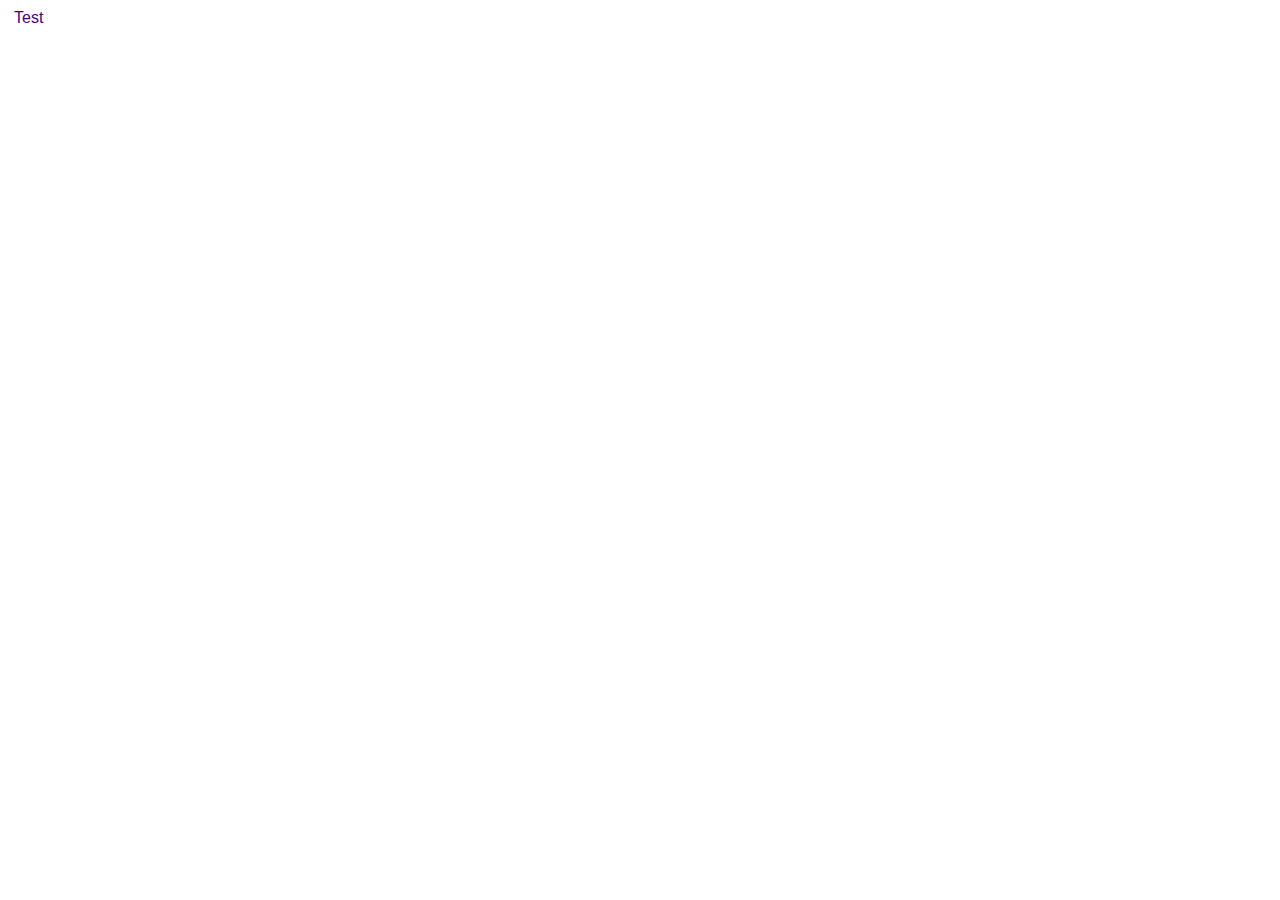
==== highscore.html @ b99561da "intial commit" ====
<!DOCTYPE html>
<html>
  <head>
    <title>Highscore</title>
    <meta charset="UTF-8" />
    <meta name="viewport" content="width=device-width, initial-scale=1" />
    <link rel="stylesheet" type="text/css" href="./assets/css/style.css" />
  </head>
  <body>
      <!-- <a href="">View Highscore</a> -->
      <input type='button' onclick='switchPage("highscore","index")' value='Test'>
      <div >

      </div>

      <script src="assets/script.js"></script>
  </body>
  </html>
---- assets/css/style.css ----
input{
    border: white;
    color: indigo;
    background-color: white;
    font: 1em sans-serif;
}

.header{
    display: flex;
    justify-content: space-between;
}
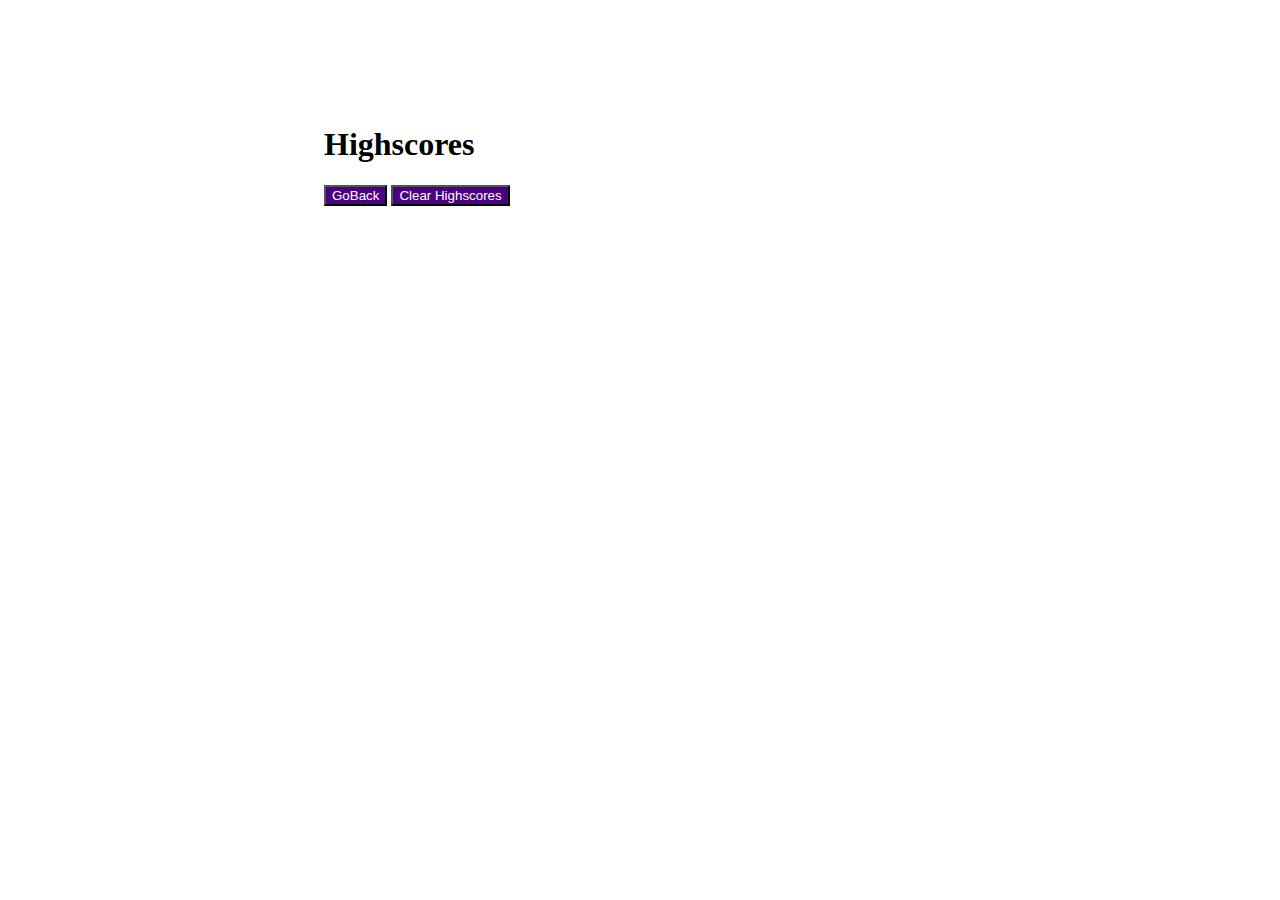
==== commit f558199a: "inital working quiz" ====
--- a/highscore.html
+++ b/highscore.html
@@ -8,11 +8,14 @@
   </head>
   <body>
       <!-- <a href="">View Highscore</a> -->
-      <input type='button' onclick='switchPage("highscore","index")' value='Test'>
-      <div >
-
+      
+      <div  class = "container">
+        <h1>Highscores</h1>
+        <ol class="scores"></ol>
+        <input type='button' class="goback" onclick='switchPage("highscore","index")' value='GoBack'>
+        <input type='button' class="clear" value='Clear Highscores'>
       </div>
 
-      <script src="assets/script.js"></script>
+      <script src="assets/highscore.js"></script>
   </body>
   </html>--- a/assets/css/style.css
+++ b/assets/css/style.css
@@ -1,4 +1,4 @@
-input{
+.header > input{
     border: white;
     color: indigo;
     background-color: white;
@@ -10,3 +10,22 @@
     justify-content: space-between;
 }
 
+.quiz-start,.questions,.container {
+    margin: 10% auto;
+    max-width: 50%;
+
+}
+
+.start-button ,.goback,.clear{
+    background-color: indigo;
+    color: white;
+
+}
+
+.container::after{
+    display: none;
+}
+
+hr {
+    display: none;
+}